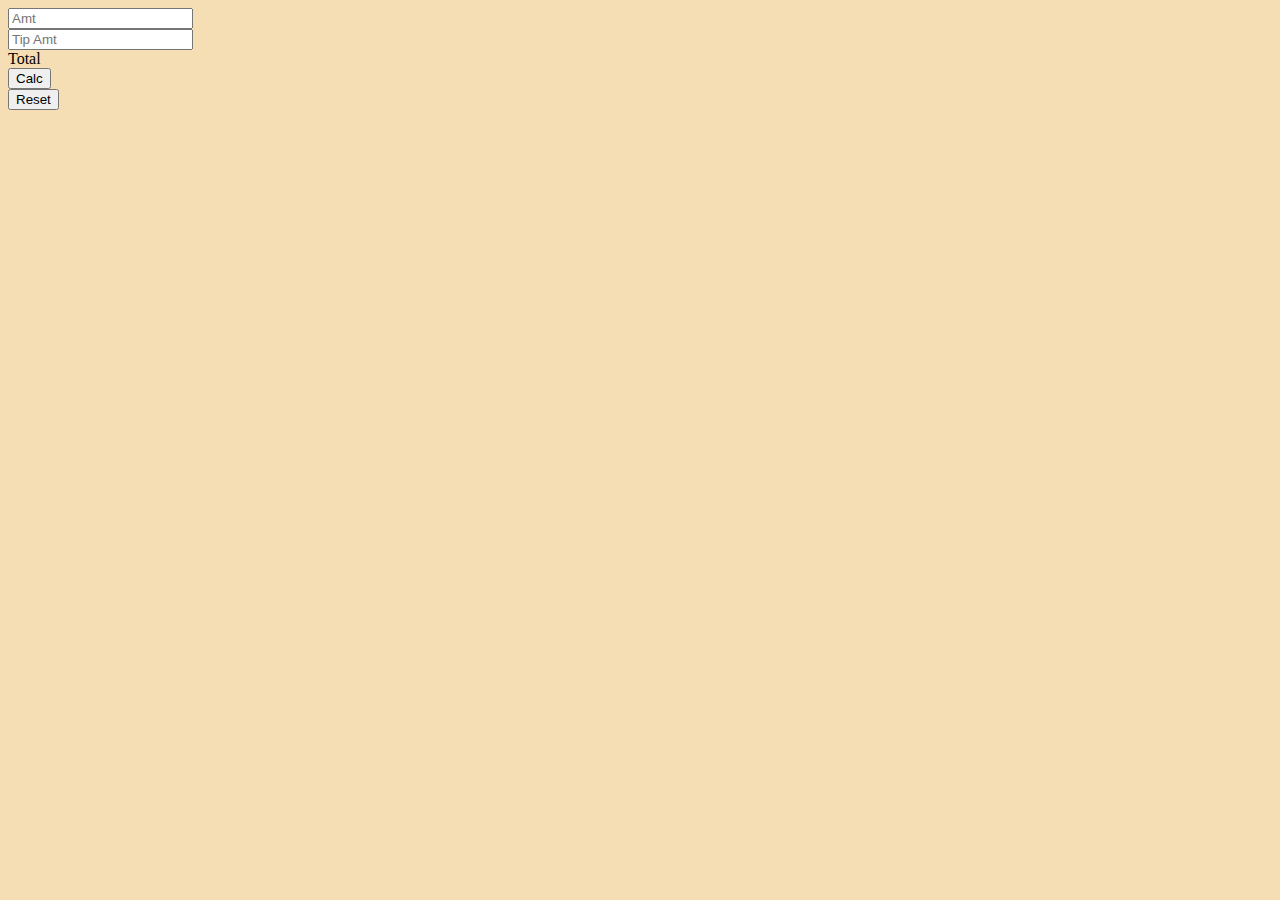
==== tipcalc.html @ 59bbc0cd "1st commit" ====
<!DOCTYPE html>
<html lang="en">
<head>
    <meta charset="UTF-8">
    <meta name="viewport" content="width=device-width, initial-scale=1.0">
    <meta http-equiv="X-UA-Compatible" content="ie=edge">
    <title>Tip Calc</title> 
    <link rel="stylesheet" href="tip.css">
</head>
<body>
    <div>
        <!-- if the type is number, why do I need to use Number()-->
        <!--   in the javascript file?                           -->
        <input type="text" id="checkAmt" placeholder="Amt">
        <br>
        <input type="text" id="tipAmt" placeholder="Tip Amt">
        <br>
        <div id="totalArea">
            Total
        </div>
        <button type="button" id="calcBtn">Calc</button> 
        <br>
        <button type="button" id="reset">Reset</button>
    </div>
    <script src="tipcalc.js"></script>
</body>
</html>
---- tip.css ----
body {
    background-color: wheat;
}
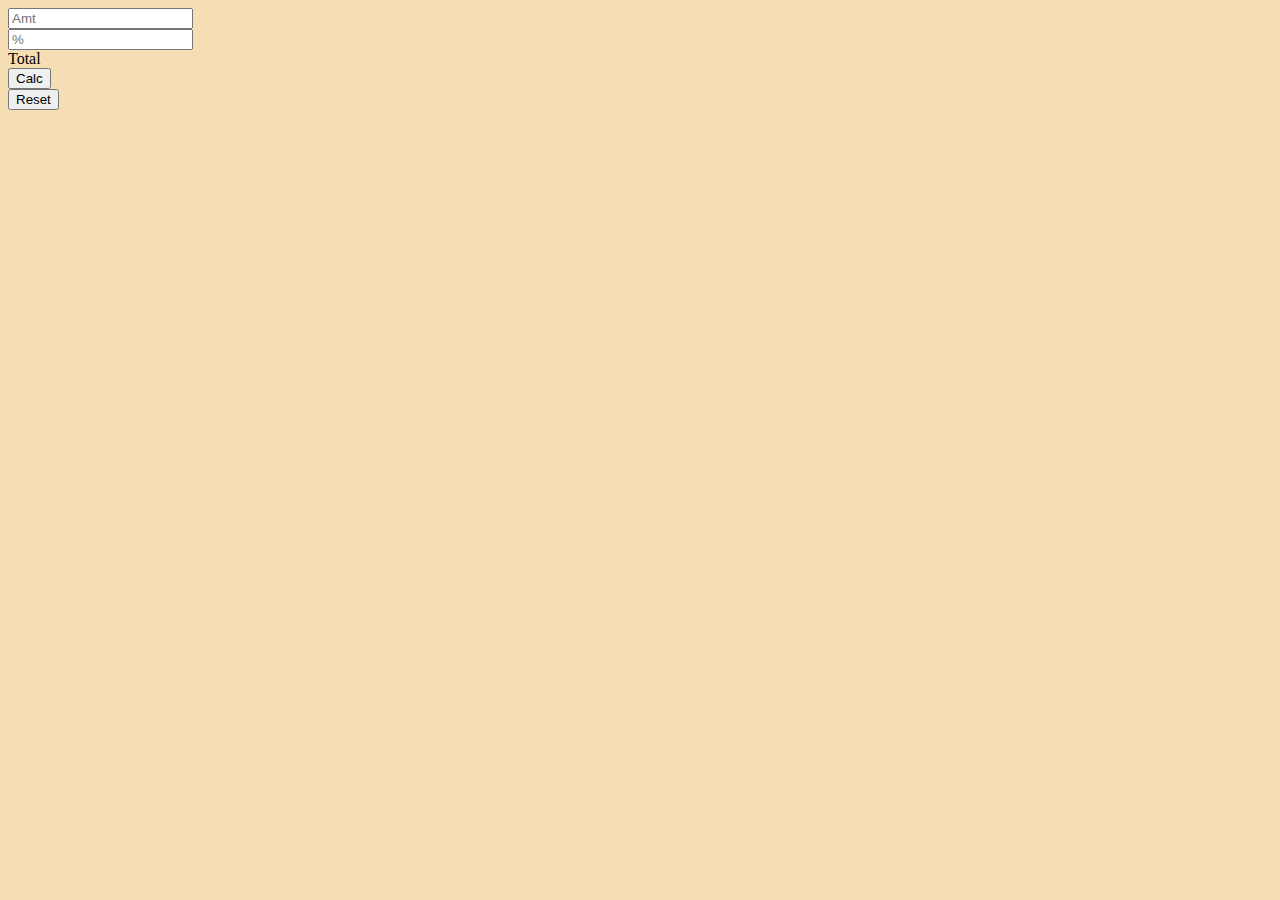
==== commit 4a6ac195: "convert to tip% input" ====
--- a/tipcalc.html
+++ b/tipcalc.html
@@ -13,7 +13,7 @@
         <!--   in the javascript file?                           -->
         <input type="text" id="checkAmt" placeholder="Amt">
         <br>
-        <input type="text" id="tipAmt" placeholder="Tip Amt">
+        <input type="text" id="tipPct" placeholder="%">
         <br>
         <div id="totalArea">
             Total
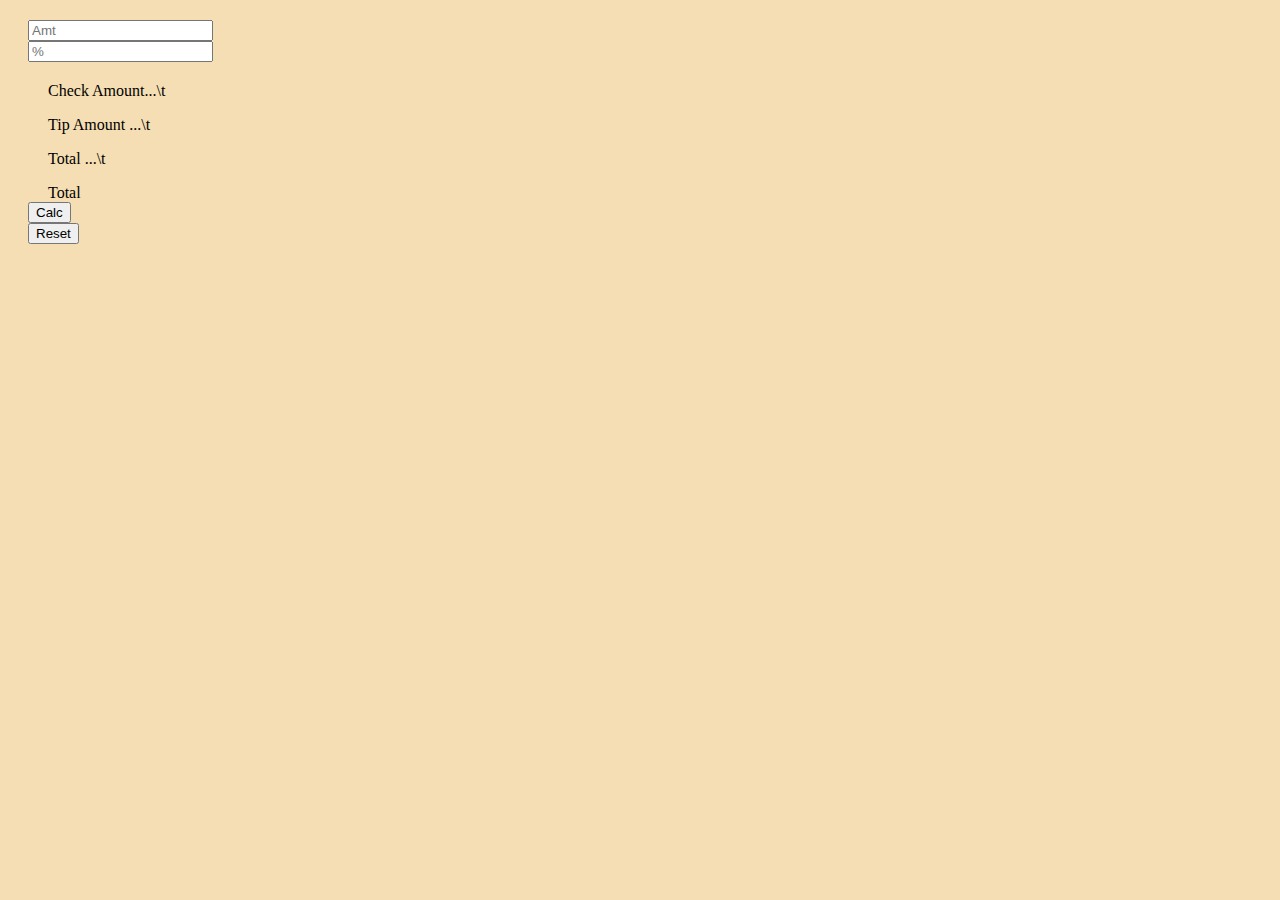
==== commit b0e19982: "2nd or 3rd ..." ====
--- a/tipcalc.html
+++ b/tipcalc.html
@@ -16,6 +16,10 @@
         <input type="text" id="tipPct" placeholder="%">
         <br>
         <div id="totalArea">
+            <p>Check Amount...\t<span id="checkTotal"></span></p>
+            <p>Tip Amount ...\t<span id="tipTotal"></span></p>
+            <p>Total ...\t<span id="totalTotal"></span></p>
+            
             Total
         </div>
         <button type="button" id="calcBtn">Calc</button> 
--- a/tip.css
+++ b/tip.css
@@ -1,3 +1,8 @@
 body {
     background-color: wheat;
+}
+div {
+    width: 50%;
+    margin-left: 20px;
+    margin-top: 20px;
 }